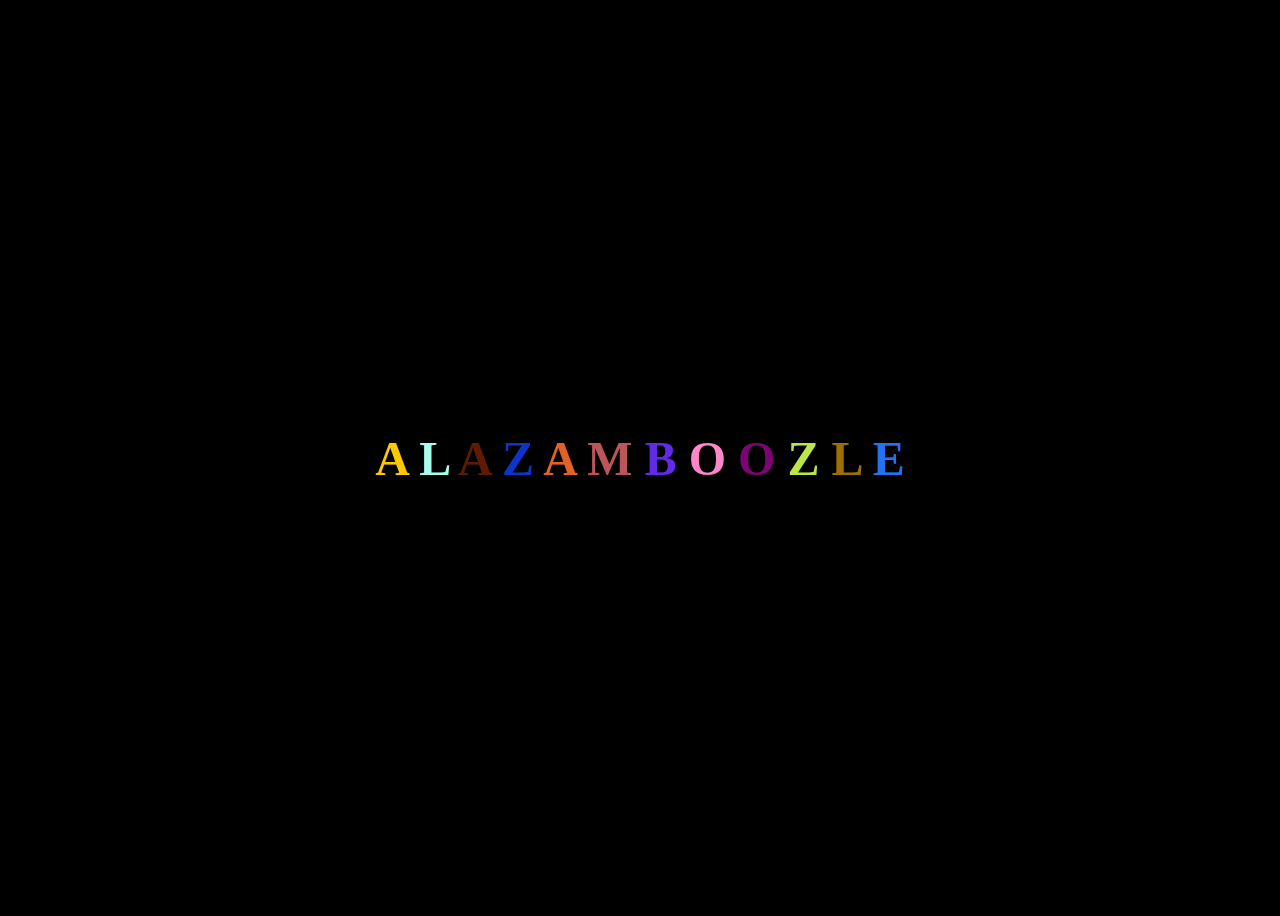
==== js-projects/colors.html @ ce030efe "add dom" ====
<!DOCTYPE html>
<html lang="en">
<head>
    <meta charset="UTF-8">
    <meta name="viewport" content="width=device-width, initial-scale=1.0">
    <title>Random Colors</title>
    <link rel="stylesheet" href="color.css"
</head>
<body>
    <h1>
        <span class="letter">A</span>
        <span class="letter">L</span>
        <span class="letter">A</span>
        <span class="letter">Z</span>
        <span class="letter">A</span>
        <span class="letter">M</span>
        <span class="letter">B</span>
        <span class="letter">O</span>
        <span class="letter">O</span>
        <span class="letter">Z</span>
        <span class="letter">L</span>
        <span class="letter">E</span>
    </h1>

    <script src="color.js"></script>
</body>
</html>
---- js-projects/color.css ----
body {
    display: flex;
    justify-content: center;
    align-items: center;
    height: 100vh;
    background-color: black;
}
h1 {
    font-size: 3rem;
}
.letter{
   transition: color 400ms;
}
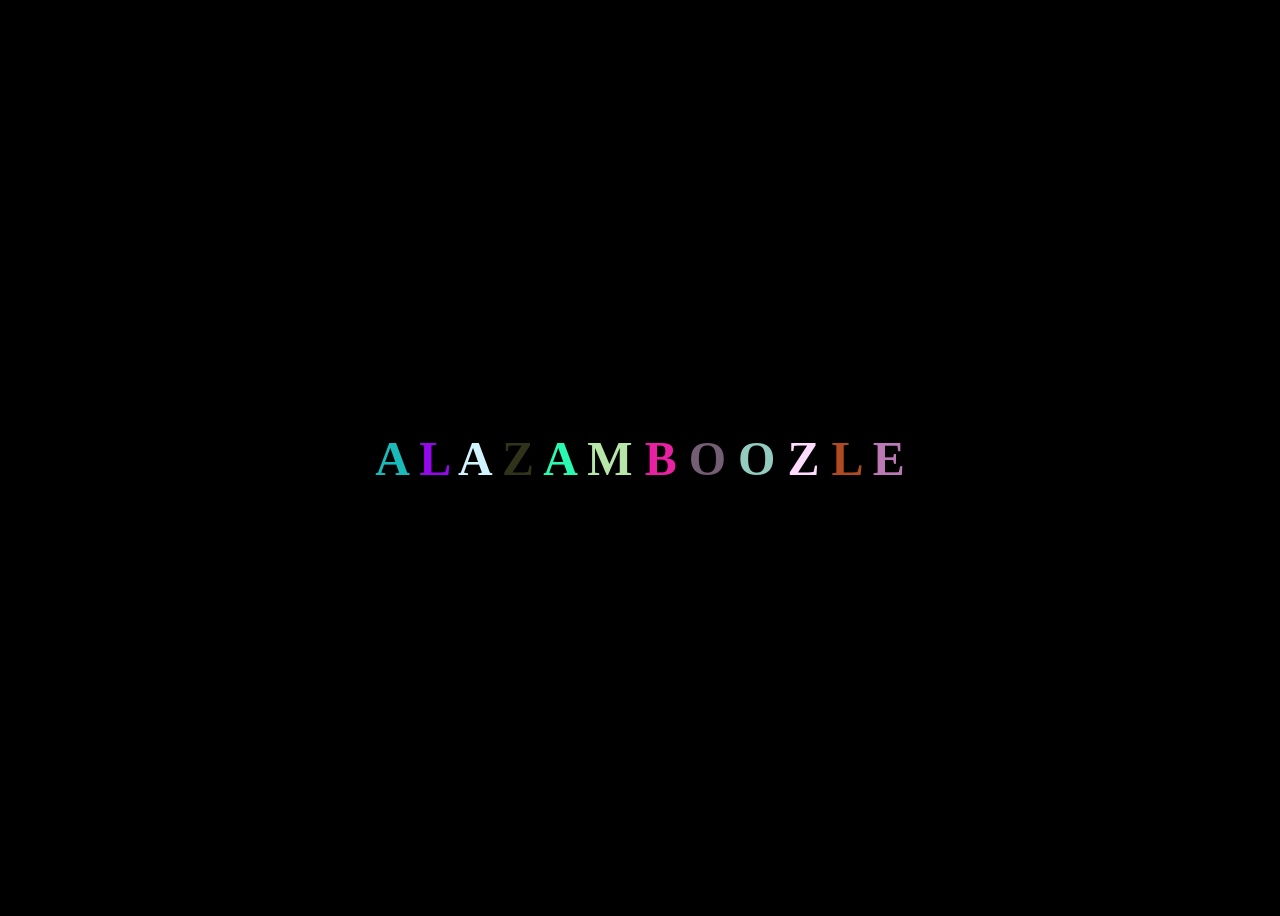
==== commit 7b2e1426: "add memegen" ====
--- a/js-projects/colors.html
+++ b/js-projects/colors.html
@@ -4,7 +4,7 @@
     <meta charset="UTF-8">
     <meta name="viewport" content="width=device-width, initial-scale=1.0">
     <title>Random Colors</title>
-    <link rel="stylesheet" href="color.css"
+    <link rel="stylesheet" href="color.css">
 </head>
 <body>
     <h1>
